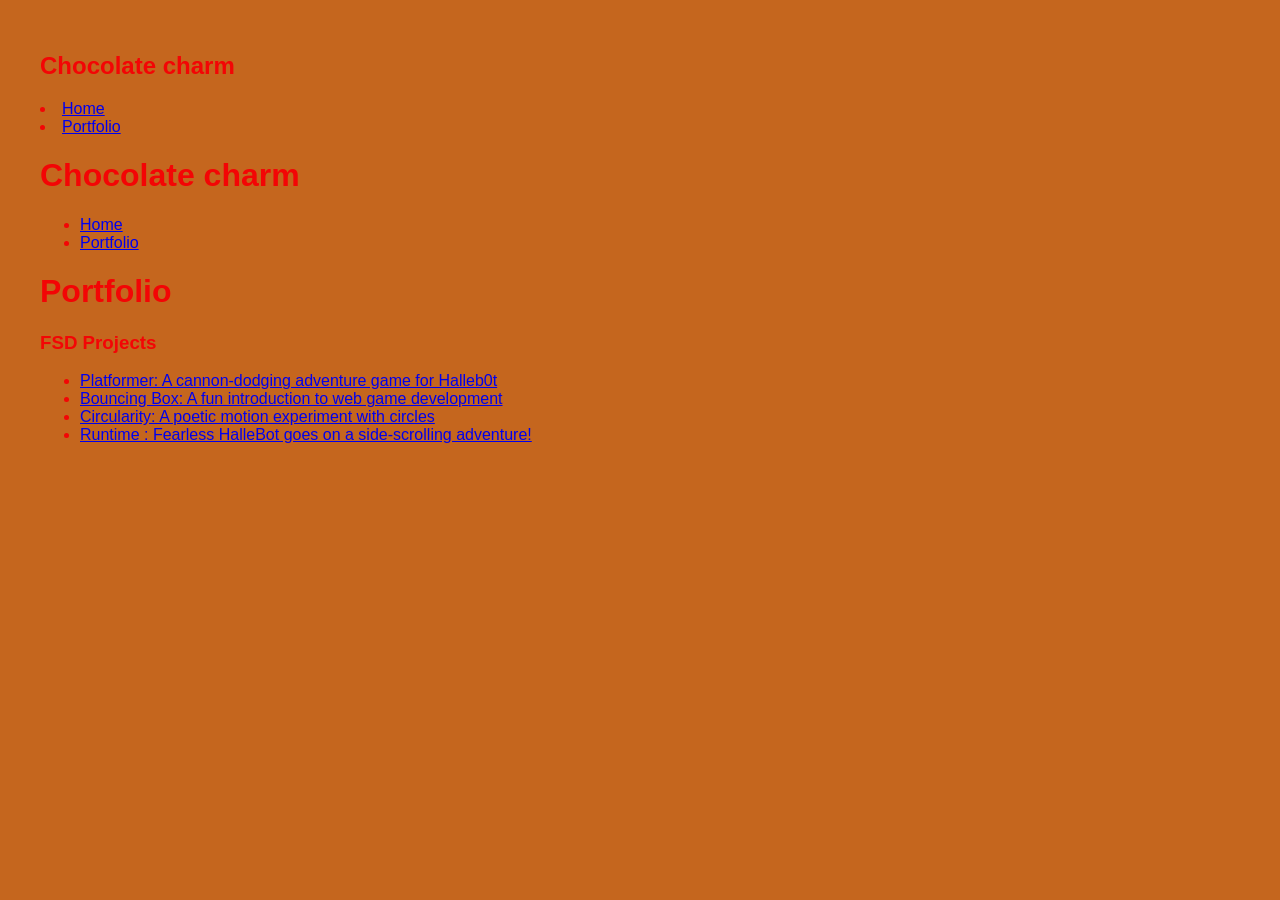
==== portfolio.html @ 68b7e513 "bouncing box" ====
<!DOCTYPE html>
<html>
  <head>
    <title>Chocolate charm</title>
    <link rel="stylesheet" href="style.css" />
  </head>

  <body>
    <!-- All content goes here -->
    <div id="all-contents">
       <nav>
        <h1>Chocolate charm</h1>
        <ul id="nav-ul">

        </ul>
          <li class="nav-li">
            <a 
          href="index.html">Home</a> 
          </li>
          <li class="nav-li">
            <a
          href="portfolio.html">Portfolio</a>
          </li>

       </nav>
          <h1>Chocolate charm</h1>
          <ul id="nav-ul">
            <li class="nav-li">
              <a href="index.html">Home</a>
          </li>
         <li class="nav-li">
            <a href="portfolio.html">Portfolio</a>
    </li>
  </ul>
</nav>  

       <main>
          <div class="content">
            <h1>Portfolio</h1>
            <h3>FSD Projects</h3>
            <ul id="portfolio">
              <li>
               <a href="fsd-projects/platformer/">Platformer: A cannon-dodging adventure game for Halleb0t</a>
              </li>
              <li>
                <a href="fsd-projects/bouncing-box/">Bouncing Box: A fun introduction to web game development</a>
              </li>
              <li>
               <a href="fsd-projects/circularity/">Circularity: A poetic motion experiment with circles</a>
              </li>
              <li>
                <a href="fsd-projects/runtime/">Runtime : Fearless HalleBot goes on a side-scrolling adventure!</a>
              </li>

           </ul>

           <!-- ASD Projects will go here-->

           </div>
       </main>
    </div>
  </body>
</html>
---- style.css ----
* {
  box-sizing: border-box;
}

body {
  margin: 0;
  background: #c25e12f2;
  color: #f30505;
  font-family: "Helvetica Neue", Arial, sans-serif;
}

#all-contents {
  max-width: 1500px;
  min-height: 100vh;
  margin: 0 auto;
  padding: 32px 40px;
}
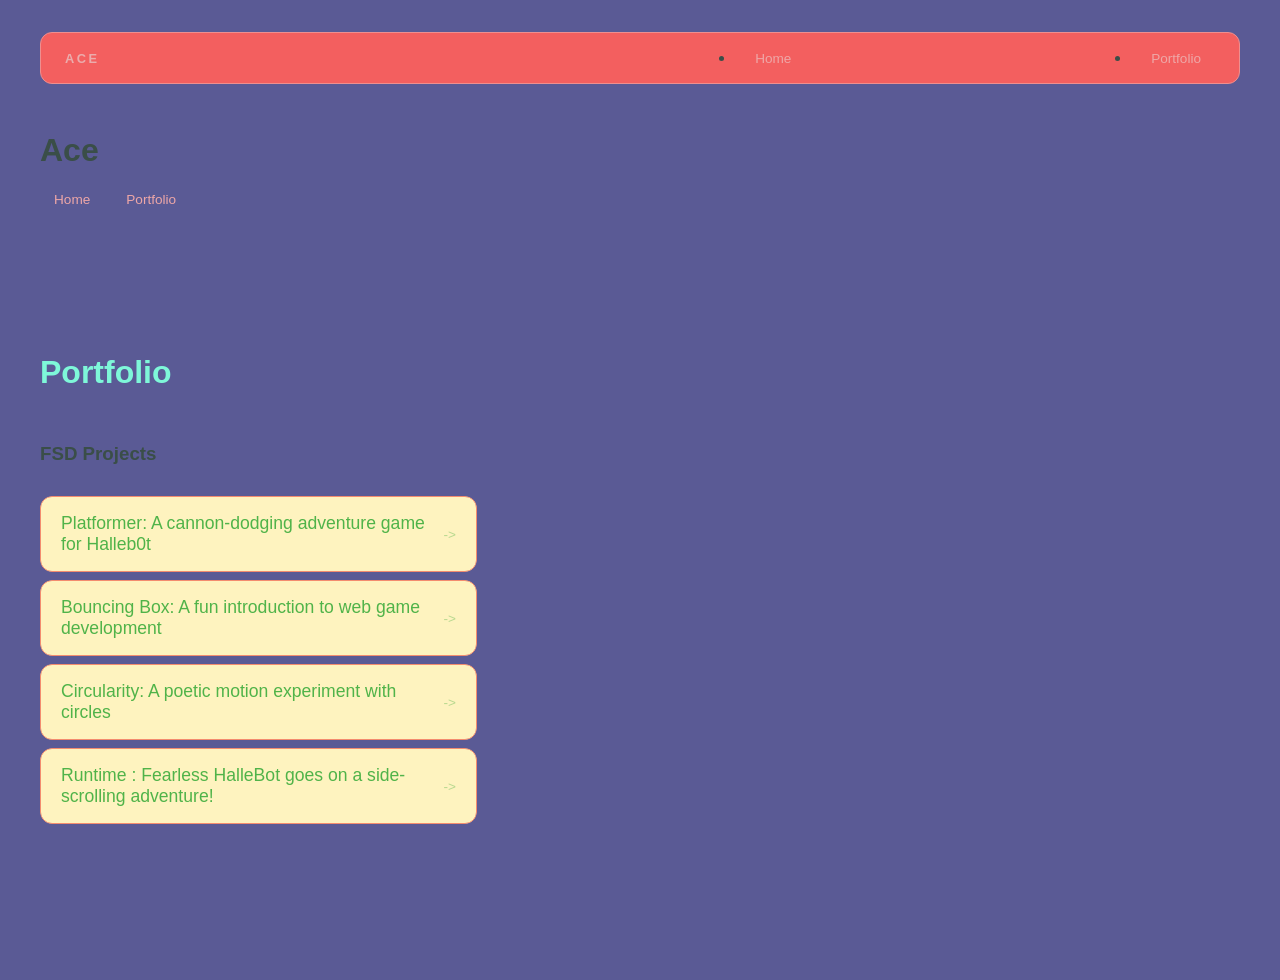
==== commit 06687ccd: "worked on and finsihed website" ====
--- a/portfolio.html
+++ b/portfolio.html
@@ -1,7 +1,7 @@
 <!DOCTYPE html>
 <html>
   <head>
-    <title>Chocolate charm</title>
+    <title>Ace</title>
     <link rel="stylesheet" href="style.css" />
   </head>
 
@@ -9,7 +9,7 @@
     <!-- All content goes here -->
     <div id="all-contents">
        <nav>
-        <h1>Chocolate charm</h1>
+        <h1>Ace</h1>
         <ul id="nav-ul">
 
         </ul>
@@ -23,7 +23,7 @@
           </li>
 
        </nav>
-          <h1>Chocolate charm</h1>
+          <h1>Ace</h1>
           <ul id="nav-ul">
             <li class="nav-li">
               <a href="index.html">Home</a>
--- a/style.css
+++ b/style.css
@@ -4,8 +4,8 @@
 
 body {
   margin: 0;
-  background: #c25e12f2;
-  color: #f30505;
+  background: #5a5a95;
+  color: #3A4E48;
   font-family: "Helvetica Neue", Arial, sans-serif;
 }
 
@@ -15,3 +15,200 @@
   margin: 0 auto;
   padding: 32px 40px;
 }
+main {
+  display: grid;
+  grid-template-columns: minmax(220px, 1fr) minmax(420px, 1.6fr);
+  align-items: center;
+  min-height: calc(100vh - 160px);
+  gap: clamp(32px, 5vw, 80px);
+}
+
+.sidebar {
+  width: 100%;
+}
+
+.content {
+  display: flex;
+  flex-direction: column;
+  align-items: flex-start;
+  gap: 12px;
+}
+h2 {
+  margin: 0;
+  font-size: clamp(4rem, 10vw, 7rem);
+  line-height: 0.9;
+  font-weight: 900;
+  letter-spacing: -0.04em;
+  text-transform: uppercase;
+  color: #6A7B76;
+}
+
+.content > p {
+  margin: 0;
+  color: #8B9D83;
+  font-size: 0.9rem;
+  text-transform: uppercase;
+  letter-spacing: 0.15em;
+  line-height: 1.4;
+}
+
+#interests {
+  margin-top: 32px;
+  width: 100%;
+}
+
+#interests h3 {
+  margin: 0 0 12px;
+  font-size: 0.75rem;
+  font-weight: 700;
+  text-transform: uppercase;
+  letter-spacing: 0.2em;
+  color: #BEB0A7;
+}
+
+#interests ul {
+  list-style: none;
+  margin: 0;
+  padding: 0;
+  display: flex;
+  flex-wrap: wrap;
+  gap: 8px;
+}
+
+#interests li {
+  color: #de2c2c;
+  font-size: 1rem;
+  font-weight: 600;
+  padding: 10px 20px;
+  background: #c98484;
+  border: 1px solid #fcb5b5;
+  border-radius: 100px;
+  transition:
+    background 0.25s ease,
+    color 0.25s ease,
+    transform 0.25s ease;
+  cursor: default;
+}
+
+#interests li:hover {
+  background: #ec9696;
+  color: #d8bfbf;
+  border-color: #de4545;
+  transform: translateY(-2px);
+}
+.sidebar-img {
+  width: 100%;
+  max-width: 760px;
+  aspect-ratio: 3 / 4;
+  object-fit: cover;
+  display: block;
+  border-radius: 16px;
+  filter: grayscale(100%);
+  box-shadow: 0 8px 30px rgba(236, 69, 69, 0.425);
+  transition:
+    filter 0.4s ease,
+    transform 0.4s ease,
+    box-shadow 0.4s ease;
+}
+
+.sidebar-img:hover {
+  filter: grayscale(0%);
+  transform: translateY(-4px);
+  box-shadow: 0 16px 40px rgba(185, 49, 49, 0.18);
+}
+nav {
+  display: flex;
+  justify-content: space-between;
+  align-items: center;
+  margin-bottom: 48px;
+  padding: 16px 24px;
+  background: #f35f5f;
+  border: 1px solid #ee8f8f;
+  border-radius: 12px;
+}
+
+nav h1 {
+  margin: 0;
+  font-size: 0.8rem;
+  font-weight: 700;
+  text-transform: uppercase;
+  letter-spacing: 0.2em;
+  color: #ebacac;
+}
+
+#nav-ul {
+  list-style: none;
+  display: flex;
+  gap: 8px;
+  margin: 0;
+  padding: 0;
+}
+
+.nav-li a {
+  color: #eea7a7;
+  text-decoration: none;
+  font-size: 0.85rem;
+  font-weight: 500;
+  padding: 6px 14px;
+  border-radius: 8px;
+  transition:
+    background 0.25s ease,
+    color 0.25s ease;
+}
+
+.nav-li a:hover {
+  background: #f7baba;
+  color: #fff;
+}
+/* Portfolio styles */
+.content h1 {
+  color: rgb(126, 247, 217);
+}
+
+#portfolio {
+  list-style: none;
+  margin: 0;
+  padding: 0;
+  width: 100%;
+  display: flex;
+  flex-direction: column;
+  gap: 8px;
+}
+
+#portfolio li {
+  border-radius: 12px;
+  overflow: hidden;
+}
+
+#portfolio a {
+  display: flex;
+  justify-content: space-between;
+  align-items: center;
+  text-decoration: none;
+  color: #50b349;
+  padding: 16px 20px;
+  font-size: 1.1rem;
+  font-weight: 500;
+  background: #fef3bf;
+  border: 1px solid #f38c6f;
+  border-radius: 12px;
+  transition: background 0.25s ease, color 0.25s ease, transform 0.25s ease;
+}
+
+#portfolio a:hover {
+  background: #fac1c1;
+  color: #fff;
+  transform: translateX(4px);
+}
+
+#portfolio a::after {
+  content: "->";
+  font-size: 0.85rem;
+  opacity: 0.4;
+  transition: opacity 0.25s ease;
+  white-space: nowrap;
+}
+
+#portfolio a:hover::after {
+  opacity: 1;
+}
